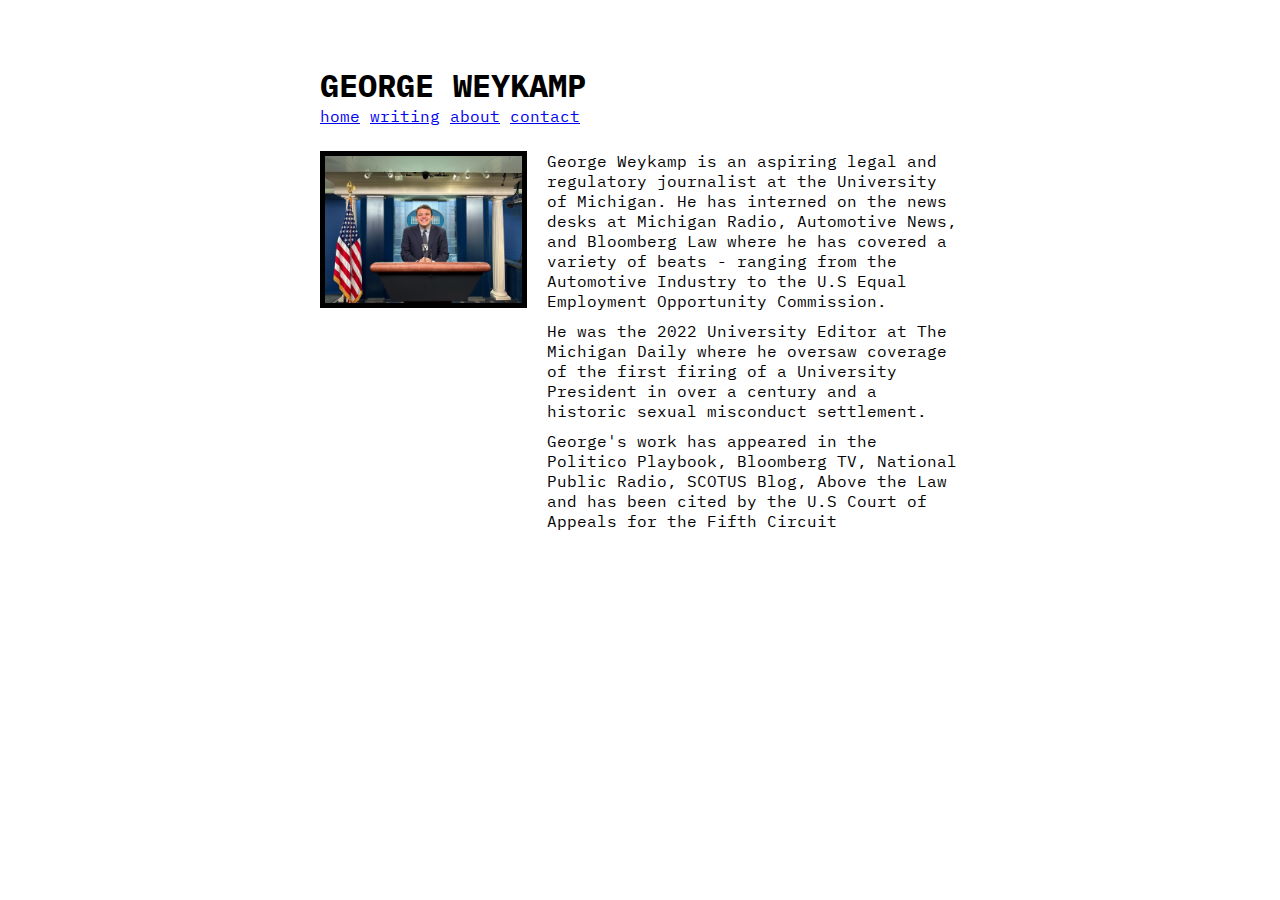
==== index.html @ 620d748e "george~" ====
<!DOCTYPE html>
<html lang="en">
<head>
    <meta charset="UTF-8">
    <meta name="viewport" content="width=device-width, initial-scale=1.0">
    <meta property=’og:image’ content="https://github.com/haleyej">
    <link rel="stylesheet" type="text/css" href="html5reset.css">
    <link rel="stylesheet" type="text/css" href="style.css">
    <!-- google fonts -->
    <link rel="preconnect" href="https://fonts.googleapis.com">
    <link rel="preconnect" href="https://fonts.gstatic.com" crossorigin>
    <!-- fonts -->
    <link href="https://fonts.googleapis.com/css2?family=IBM+Plex+Mono:ital,wght@0,400;0,700;1,300;1,700&display=swap" rel="stylesheet">
    <!-- mobile nav -->
    <link rel="stylesheet" href="https://cdnjs.cloudflare.com/ajax/libs/font-awesome/4.7.0/css/font-awesome.min.css">
    <title>George J. Weykamp</title>
</head>
<body>
    <main>
        <div class = 'container'>
            <header>
                <h1>George Weykamp</h1>
                <nav id = 'nav'>
                    <a href = "index.html">home</a>
                    <a href = "writing.html">writing</a>
                    <a href = "resume.html">about</a>
                    <a href = "contact.html">contact</a>
                </nav>
            </header>
            <div class = 'bio'>
                <img src = 'assets/white_house.JPG' alt = 'George standing in the white house press briefing room'>
                <div>
                    <p>
                        George Weykamp is an aspiring legal and regulatory journalist at the University of Michigan. He has interned on the news desks at Michigan Radio, Automotive News, and Bloomberg Law where he has covered a variety of beats - ranging from the Automotive Industry to the U.S Equal Employment Opportunity Commission. 
                    </p>
                    <p>
                        He was the 2022 University Editor at The Michigan Daily where he oversaw coverage of the first firing of a University President in over a century and a historic sexual misconduct settlement. 
                    </p>
                    <p>
                        George's  work has appeared in the Politico Playbook, Bloomberg TV, National Public Radio, SCOTUS Blog, Above the Law and has been cited by the U.S Court of Appeals for the Fifth Circuit
                    </p>
                </div>
            </div>
    </div>
     
    </main>
    <footer>
    </footer>
</body>
</html>
---- style.css ----
body {
    font-size: 1em; 
    font-family: 'IBM Plex Mono', monospace;
}

header {
    margin-bottom: 25px;
    width: 100%
}

nav {
    display: flex; 
    flex-direction: row;
    flex-wrap: wrap;
    justify-content: flex-start;
    align-content: flex-start;
    gap: 10px;
}

img {
    border: 5px solid #000; 
}

h1 {
    font-size: 2em;
    font-weight: bold;
    text-transform: uppercase;
}

h2 {
    font-size: 1.5em;
}

h3 {
    font-size: 1.2em;
    margin-bottom: 10px;
}

.container {
    margin: 5% auto 5% auto;
    max-width: 400px;
}

.bio, .writing {
    display: grid;
    grid-template-columns: 1fr;
    grid-template-rows: auto auto;
    grid-gap: 20px;
    width: 100%;
}

p {
    margin-bottom: 10px;
}

li {
    margin-bottom: 10px;
}

@media screen and (min-width: 650px) {

    .container {
        max-width: 50%;
    }

    .bio, .writing {
        grid-auto-flow: column;
    }

    .bio {
        grid-gap: 20px;
        grid-template-columns: 1fr 2fr; 
        grid-template-rows: auto;
    }
    
    .writing {
        grid-gap: 70px;
        grid-template-columns: 1fr 1fr;
        grid-template-rows: auto auto;
        margin-top: 25px;
    }


}
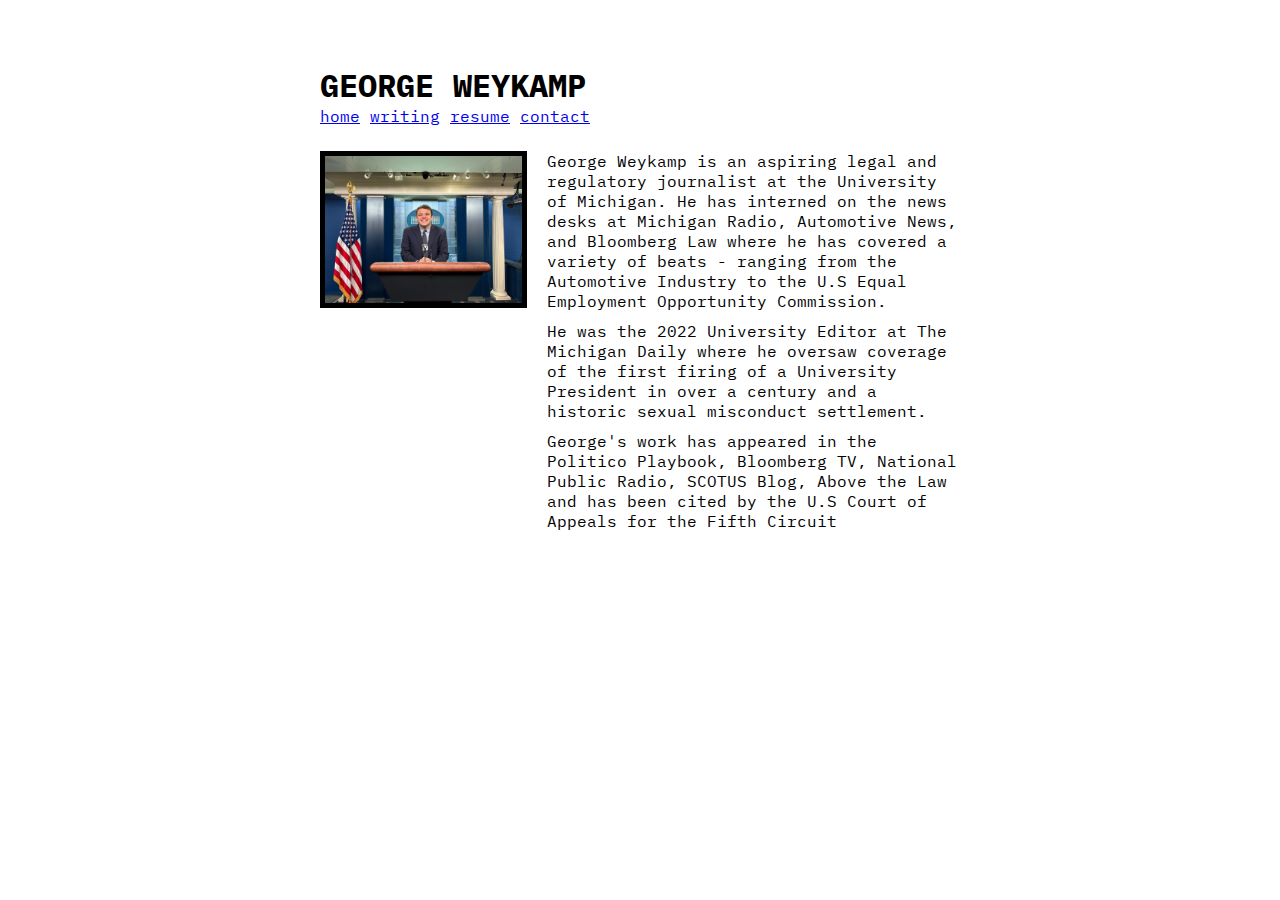
==== commit 3631861d: "updates" ====
--- a/index.html
+++ b/index.html
@@ -23,7 +23,7 @@
                 <nav id = 'nav'>
                     <a href = "index.html">home</a>
                     <a href = "writing.html">writing</a>
-                    <a href = "resume.html">about</a>
+                    <a href = "resume.html">resume</a>
                     <a href = "contact.html">contact</a>
                 </nav>
             </header>
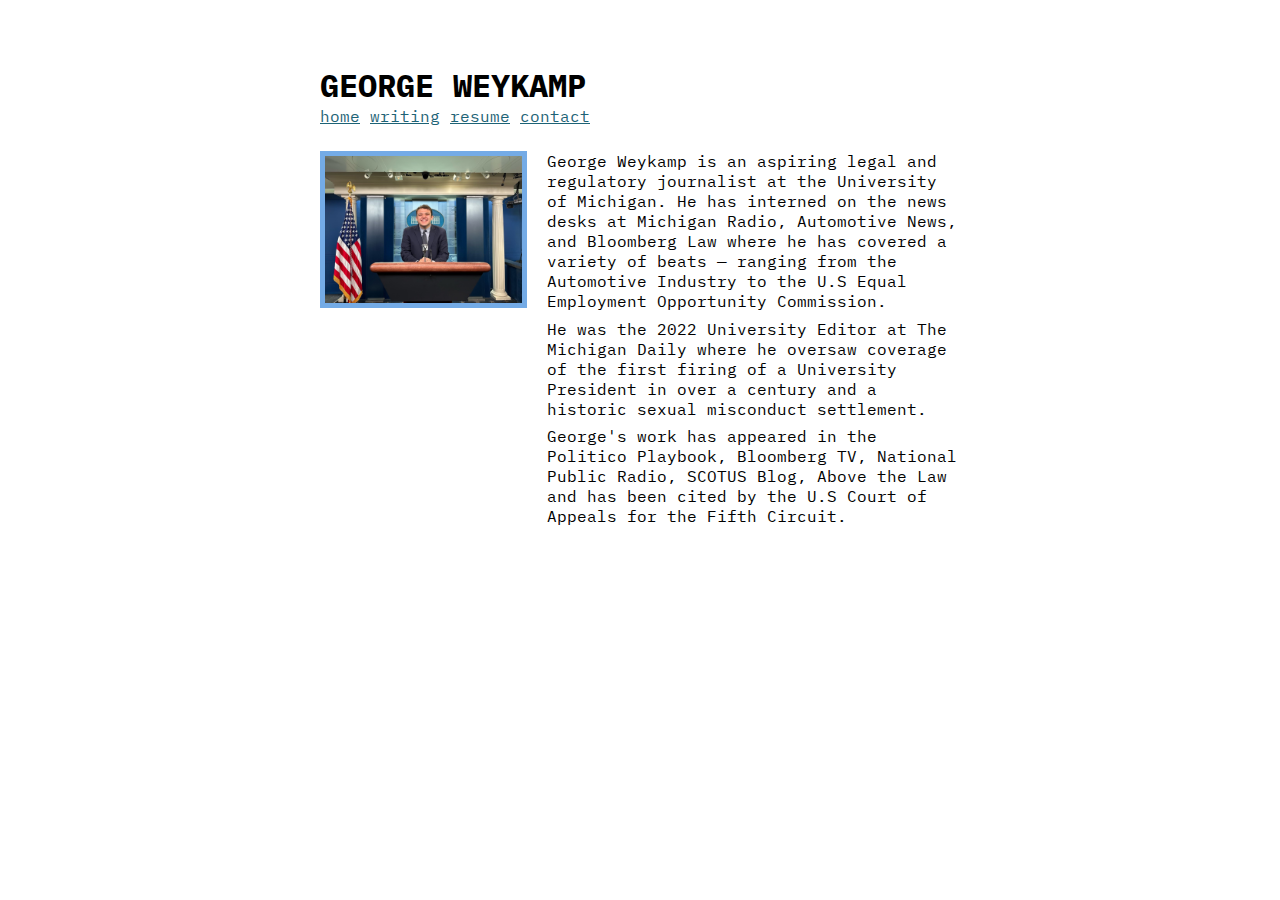
==== commit 8891b474: "resume plus lil updates" ====
--- a/index.html
+++ b/index.html
@@ -1,3 +1,5 @@
+<!-- website by haley johnson, all rights reserved -->
+<!-- github.com/haleyej -->
 <!DOCTYPE html>
 <html lang="en">
 <head>
@@ -28,16 +30,20 @@
                 </nav>
             </header>
             <div class = 'bio'>
-                <img src = 'assets/white_house.JPG' alt = 'George standing in the white house press briefing room'>
+                <img src = 'assets/white_house.JPG' alt = 'George standing at the podium in the white hosue press briefing room. He is smiling and wearing a suit'>
                 <div>
                     <p>
-                        George Weykamp is an aspiring legal and regulatory journalist at the University of Michigan. He has interned on the news desks at Michigan Radio, Automotive News, and Bloomberg Law where he has covered a variety of beats - ranging from the Automotive Industry to the U.S Equal Employment Opportunity Commission. 
+                        George Weykamp is an aspiring legal and regulatory journalist at the University of Michigan. 
+                        He has interned on the news desks at Michigan Radio, Automotive News, and Bloomberg Law where he has covered a 
+                        variety of beats — ranging from the Automotive Industry to the U.S Equal Employment Opportunity Commission. 
                     </p>
                     <p>
-                        He was the 2022 University Editor at The Michigan Daily where he oversaw coverage of the first firing of a University President in over a century and a historic sexual misconduct settlement. 
+                        He was the 2022 University Editor at The Michigan Daily where he oversaw coverage of the first firing of a University President 
+                        in over a century and a historic sexual misconduct settlement. 
                     </p>
                     <p>
-                        George's  work has appeared in the Politico Playbook, Bloomberg TV, National Public Radio, SCOTUS Blog, Above the Law and has been cited by the U.S Court of Appeals for the Fifth Circuit
+                        George's  work has appeared in the Politico Playbook, Bloomberg TV, National Public Radio, SCOTUS Blog, 
+                        Above the Law and has been cited by the U.S Court of Appeals for the Fifth Circuit.
                     </p>
                 </div>
             </div>
--- a/style.css
+++ b/style.css
@@ -18,7 +18,7 @@
 }
 
 img {
-    border: 5px solid #000; 
+    border: 5px solid rgb(116, 171, 230); 
 }
 
 h1 {
@@ -36,6 +36,22 @@
     margin-bottom: 10px;
 }
 
+p {
+    margin-bottom: 10px;
+}
+
+li {
+    margin-bottom: 10px;
+}
+
+a, a:visited {
+    color: rgb(29, 99, 118);
+}
+
+a:hover {
+    color: rgb(0, 143, 183);
+}
+
 .container {
     margin: 5% auto 5% auto;
     max-width: 400px;
@@ -49,16 +65,25 @@
     width: 100%;
 }
 
-p {
+.resume-box {
+    display: flex;
+    flex-direction: column;
+    margin: 20px 0px 20px 0px;
+}
+
+.resume-box > h3, p, ul {
+    margin-bottom: 7.5px;
+}
+
+.resume-box > h2 {
     margin-bottom: 10px;
 }
 
-li {
-    margin-bottom: 10px;
+.resume-box > p, ul {
+    font-size: 0.9em;
 }
 
-@media screen and (min-width: 650px) {
-
+@media screen and (min-width: 750px) {
     .container {
         max-width: 50%;
     }
